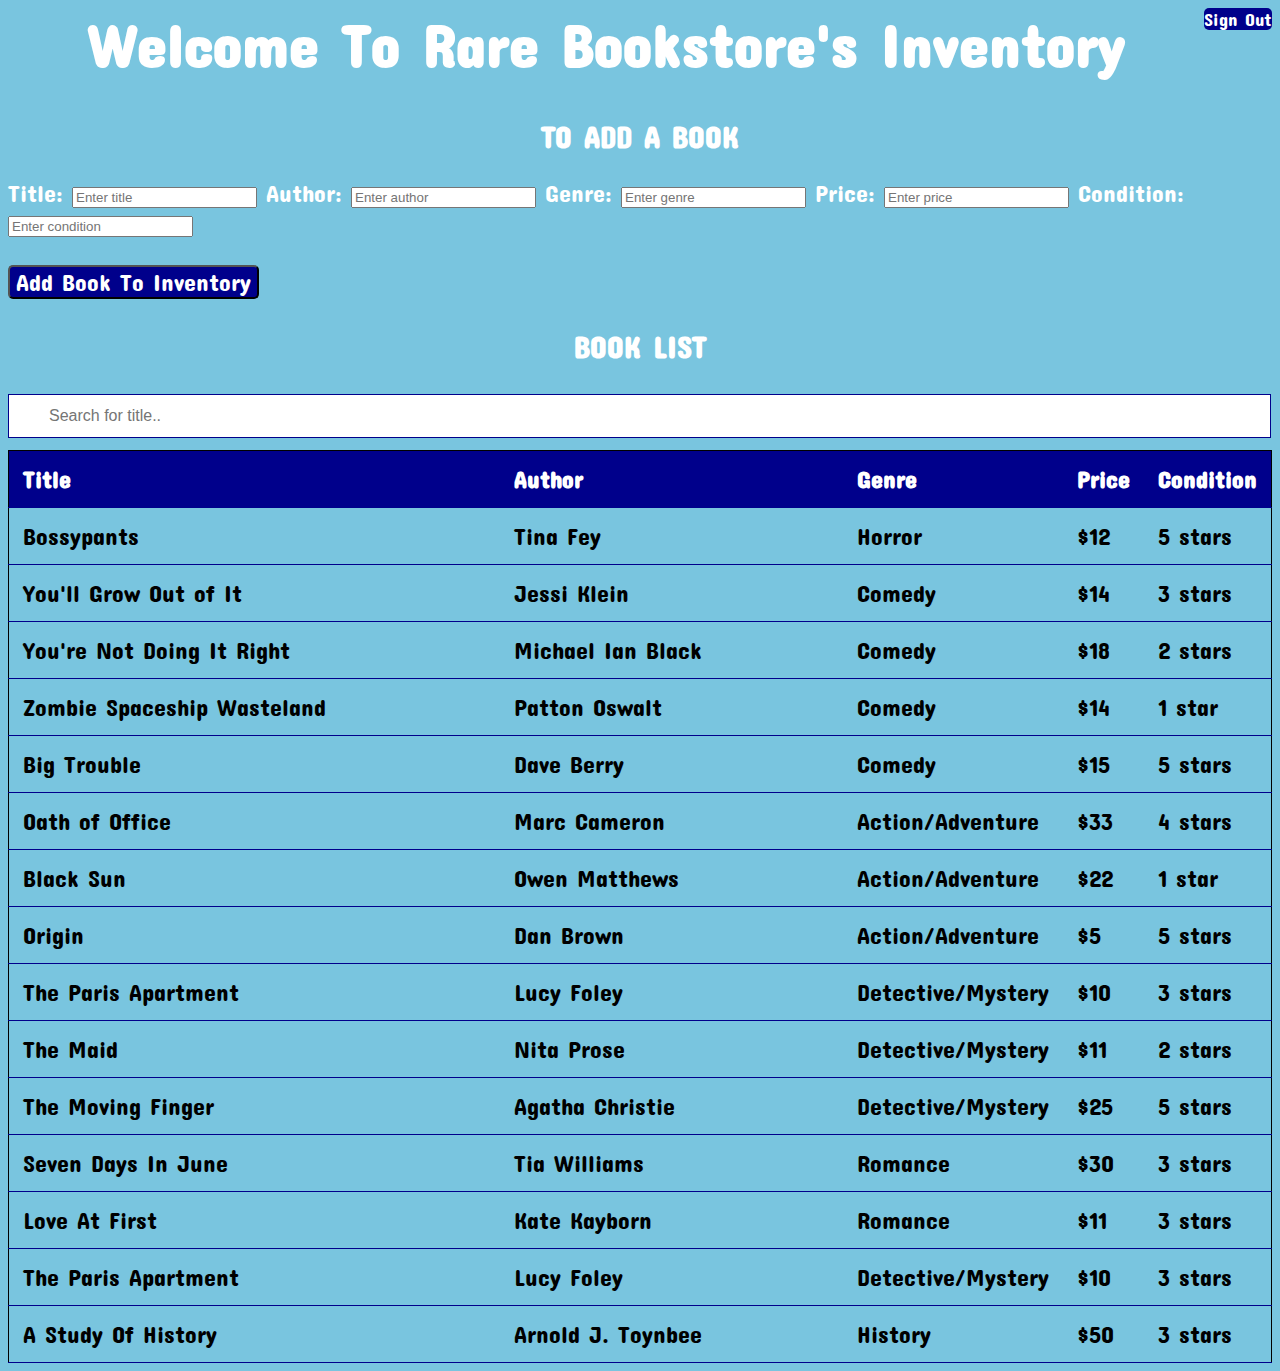
==== index-employee.html @ 40405ac2 "moving from original repository https://github.com/joyadigwe/techbridge-fewd-winter2022.git" ====
<!--
  Managers should be able to add, update, and delete
  User should be able to view a list of the books
  Search through list to find books by title (search bar)
-->
<!DOCTYPE html>
<html lang="en">
<head>
    <meta charset="UTF-8">
    <meta http-equiv="X-UA-Compatible" content="IE=edge">
    <meta name="viewport" content="width=device-width, initial-scale=1.0">
    <title>Document</title>
    <link href="https://fonts.googleapis.com/css2?family=Alex+Brush&family=Arizonia&family=Concert+One&family=EB+Garamond:wght@500&family=Playfair+Display&family=Qwitcher+Grypen:wght@700&display=swap" rel="stylesheet">
    <link rel="stylesheet" href="style.css"/>
    <script src="index.js"></script>
</head>
<body>
<!--button to sign out, will take you back to sign in page-->
<a href="sign-in.html" class="signbtn">Sign Out</a>

<h1 class="inventory">Welcome To Rare Bookstore's Inventory</h1>
<h2 class="added">TO ADD A BOOK</h2>

<!--input texts to allow you to add a book-->
  <div class="tools">
  Title: <input type="text" id="title" name="title" placeholder="Enter title"> 
  Author: <input type="text" id="author" name="author" placeholder="Enter author">
  Genre: <input type="text" id="genre" name="genre" placeholder="Enter genre">
  Price: <input type="text" id="price" name="price" placeholder="Enter price">
  Condition: <input type="text" id="condition" name="condition" placeholder="Enter condition"><br><br>
  </div>

  <button class="addbtn1" onclick="submitBook2();">Add Book To Inventory</button>
 <!-- </div>
  
</div>-->
<h3 class=added>BOOK LIST</h3>
<!--search bar that allows you to search for a book by title-->
<input type="text" id="myInput" onkeyup="myFunction()" placeholder="Search for title.." title="Type in a name">

<!--table for booklist-->
<table id="myTable">
  <tr class="header">
    <th style="width:60%;" id="title">Title</th>
    <th style="width:60%;" id="author">Author</th>
    <th style="width:60%;" id="genre">Genre</th>
    <th style="width:60%;" id="price">Price</th>
    <th style="width:60%;" id="condition">Condition</th>

  </tr>
  <tr>
    <td>Bossypants</td>
    <td>Tina Fey</td>
    <td>Horror</td>
    <td>$12</td>
    <td>5 stars</td>
  </tr>

  <tr>
    <td>You'll Grow Out of It</td>
    <td>Jessi Klein</td>
    <td>Comedy</td>
    <td>$14</td>
    <td>3 stars</td>
  </tr>
  <tr>
    <td>You're Not Doing It Right</td>
    <td>Michael Ian Black</td>
    <td>Comedy</td>
    <td>$18</td>
    <td>2 stars</td>
  </tr>
  <tr>
    <td>Zombie Spaceship Wasteland</td>
    <td>Patton Oswalt</td>
    <td>Comedy</td>
    <td>$14</td>
    <td>1 star</td>
  </tr>
  <tr>
    <td>Big Trouble</td>
    <td>Dave Berry</td>
    <td>Comedy</td>
    <td>$15</td>
    <td>5 stars</td>
  </tr>
  <tr>
    <td>Oath of Office</td>
    <td>Marc Cameron</td>
    <td>Action/Adventure</td>
    <td>$33</td>
    <td>4 stars</td>
  </tr>
  <tr>
    <td>Black Sun</td>
    <td>Owen Matthews</td>
    <td>Action/Adventure</td>
    <td>$22</td>
    <td>1 star</td>
  </tr>
  <tr>
    <td>Origin</td>
    <td>Dan Brown</td>
    <td>Action/Adventure</td>
    <td>$5</td>
    <td>5 stars</td>
  </tr>
  <tr>
    <td>The Paris Apartment</td>
    <td>Lucy Foley</td>
    <td>Detective/Mystery</td>
    <td>$10</td>
    <td>3 stars</td>
  </tr>
  <tr>
    <td>The Maid</td>
    <td>Nita Prose</td>
    <td>Detective/Mystery</td>
    <td>$11</td>
    <td>2 stars</td>
  </tr>
  <tr>
    <td>The Moving Finger</td>
    <td>Agatha Christie</td>
    <td>Detective/Mystery</td>
    <td>$25</td>
    <td>5 stars</td>
  </tr>
  <tr>
    <td>Seven Days In June</td>
    <td>Tia Williams</td>
    <td>Romance</td>
    <td>$30</td>
    <td>3 stars</td>
  </tr>
  <tr>
    <td>Love At First</td>
    <td>Kate Kayborn</td>
    <td>Romance</td>
    <td>$11</td>
    <td>3 stars</td>
  </tr>
  <tr>
    <td>The Paris Apartment</td>
    <td>Lucy Foley</td>
    <td>Detective/Mystery</td>
    <td>$10</td>
    <td>3 stars</td>
  </tr>
  <tr>
    <td>A Study Of History</td>
    <td>Arnold J. Toynbee</td>
    <td>History</td>
    <td>$50</td>
    <td>3 stars</td>
  </tr>
</table>




</body>
</html>
---- style.css ----
/* styling for manager page layout */

.inventory {
    margin-top: 0%;
}

.added {
    text-align: center;
    color: white;
    font-size: 30px;
    font-family:'Concert One';
}

body{
    background-color:rgb(121, 197, 223);
    box-sizing: border-box;
}

h1 {
    text-align: center;
    color: white;
    font-size:xx-large;
    vertical-align: middle;
    font-family: 'Concert One';
    font-size: 60px;
}

h2 {
    text-align: center;
    color: white;
    font-size: medium;
    font-family:'Concert One';
  /*  font-style:italic; */
}

h3 {
    text-align: center;
    color: white;
    font-size: medium;
    font-family:Verdana, Geneva, Tahoma, sans-serif;
 /*   font-style:italic */
}
p {
    text-align: left;
    color: white;
    font-size:medium;
    font-family: Verdana, Geneva, Tahoma, sans-serif;
    font-style:italic
}

.center {
    display: block;
    margin-left: auto;
    margin-right: auto;
    width: 50%;

}
.container {
    text-align:center;
}

.button {
    text-align:right;
}
.inventory {
    margin-top: 0%;
}
.search {
    text-align:center;
    font-size:large;
    font-style: normal;
}
.categories {
    color: white;
    font-size:medium;
    font-family:Verdana, Geneva, Tahoma, sans-serif;
    font-style:italic;

}
.search {
    text-align: left;
}
.search-box {
    transition: translate (-50%,-50%);
    background-color:aliceblue;
    height: 20px;
    border-radius: 10px;
    padding: 10px;
    position:relative;
}

.add-btn {
    width: 200px;
    height: 50px;
    background-color: aliceblue;
    border-color:aliceblue;
    border-radius: 20px;
    border: 2px solid;
    font-family: Verdana, Geneva, Tahoma, sans-serif;
    font-style: italic;
    color: blue;
}
.system {
    text-align: center;
    color: white;
    font-size: medium; 
    font-family: Verdana, Geneva, Tahoma, sans-serif;
    font-style: bold; 
}

.system2 {
    text-align: center;
    color: white;
    font-size: medium;
    font-family: Verdana, Geneva, Tahoma, sans-serif;
    font-style: bold; 
}
.first {
    background: aliceblue;
    width: 100px;
    height: 100px;
    margin: auto;
}

.second {
    background: aliceblue;
    width: 100px;
    height: 100px;
    margin: auto;
}

.third {
    background: aliceblue;
    width: 100px;
    height: 100px;
    margin: auto;
}
section {
    color: black;
    padding: 20px;
    display: flex;
    flex-direction: row;
}

#myInput {
    background-image: url('https://www.w3schools.com/css/searchicon.png'); /* Add a search icon to input */
    background-position: 10px 12px; /* Position the search icon */
    background-repeat: no-repeat; /* Do not repeat the icon image */
    width: 95%; /* Full-width */
    font-size: 16px; /* Increase font-size */
    padding: 12px 20px 12px 40px; /* Add some padding */
    border: 1px solid darkblue; /* Add a grey border */
    margin-bottom: 12px; /* Add some space below the input */
  }
  
  #myTable {
    border-collapse: collapse;  /* Collapse borders */
    width: 100%; /* Full-width */
    border: 1px solid black; /* Add a grey border */
    font-size: 18px; /* Increase font-size */
  }
  
  #myTable th, #myTable td {
    text-align: left; /* Left-align text */
    padding: 14px; /* Add padding */
    font-family:'Concert One';
    color: black;
    font-size: 24px;
  }
  
  #myTable th {
      color: white;
  }
  #myTable tr {
    /* Add a bottom border to all table rows */
    border-bottom: 1px solid darkblue;
  }
  
  #myTable tr.header {
    /* Add a grey background color to the table header and on hover */
    background-color: darkblue;
  }
  #myTable tr:hover {
    background-color: white;
  }

#delete {
    text-align: center;
    color: rgb(255, 255, 255);
    background-color: red;
    font-size: large;
    font-family:'Concert One';
    border-radius: 5px;
}

.tools {
    font-family: 'Concert One';
    font-size: 24px;
    color: white;
}

.addbtn1 {
    text-align: center;
    color: rgb(255, 255, 255);
    background-color: darkblue;
    font-size: x-large;
    font-family:'Concert One';
    border-radius: 5px;
}

.signbtn {
    color: rgb(255, 255, 255);
    background-color: darkblue;
    font-size: large;
    font-family:'Concert One';
    border-radius: 5px;
    text-decoration: none;
    display: block;
    float: right;
}

.container { /*styles the box itself*/
	background-color: aliceblue;
	padding: 150px;
	width: 200px;
    height: 200px;
    margin-left: 50px;
	max-width: 100%;
    border-radius: 25px;
    font-family: Arial, Helvetica, sans-serif;
}
.image {
  text-align: center;
  position:relative;
  width: 270px;
  height: 200px;
  margin-top: -120px;
  border-radius: 50%;
}

.managers {
    text-align: center;
    color: black;
    font-size: large;
    font-family:'Concert One';
}
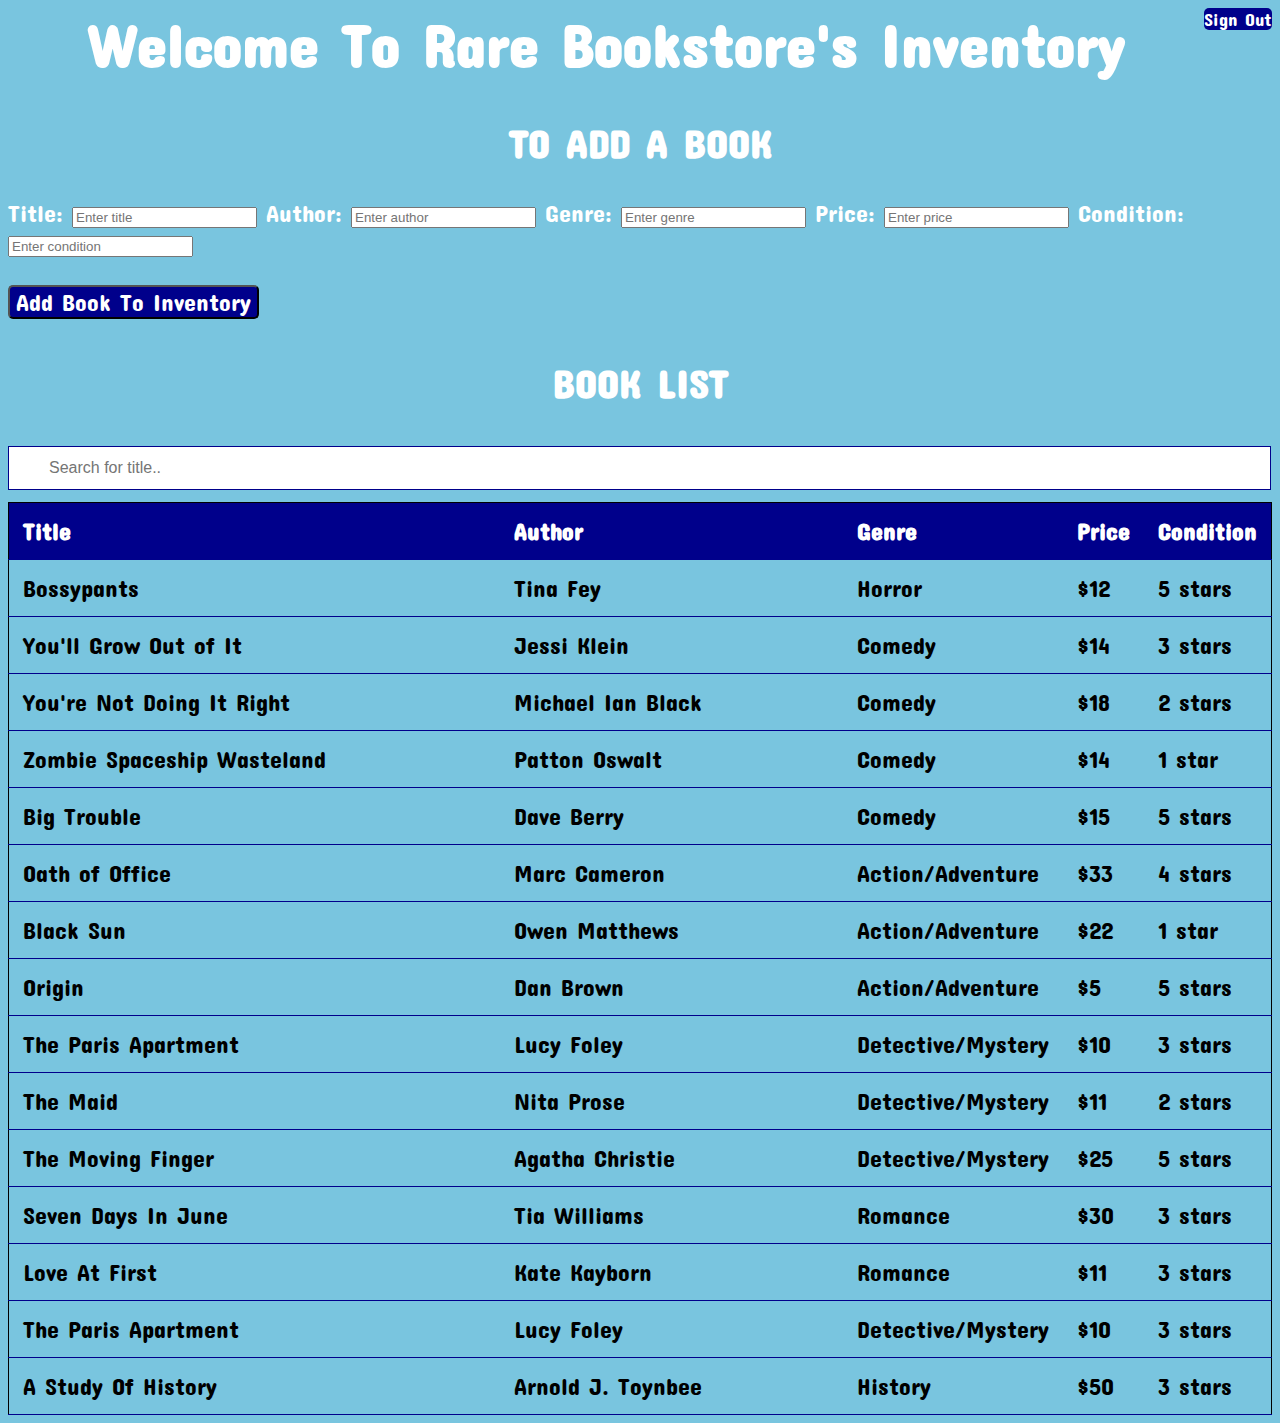
==== commit f508cf12: "table changes" ====
--- a/index-employee.html
+++ b/index-employee.html
@@ -16,7 +16,7 @@
 </head>
 <body>
 <!--button to sign out, will take you back to sign in page-->
-<a href="sign-in.html" class="signbtn">Sign Out</a>
+<a href="index.html" class="signbtn">Sign Out</a>
 
 <h1 class="inventory">Welcome To Rare Bookstore's Inventory</h1>
 <h2 class="added">TO ADD A BOOK</h2>
@@ -41,8 +41,8 @@
 <!--table for booklist-->
 <table id="myTable">
   <tr class="header">
-    <th style="width:60%;" id="title">Title</th>
-    <th style="width:60%;" id="author">Author</th>
+    <th style="width:60%;" id="title" onclick="sortTable(0)">Title</th>
+    <th style="width:60%;" id="author" onclick="sortTable(1)">Author</th>
     <th style="width:60%;" id="genre">Genre</th>
     <th style="width:60%;" id="price">Price</th>
     <th style="width:60%;" id="condition">Condition</th>
--- a/style.css
+++ b/style.css
@@ -7,7 +7,7 @@
 .added {
     text-align: center;
     color: white;
-    font-size: 30px;
+    font-size: 40px;
     font-family:'Concert One';
 }
 
@@ -184,6 +184,11 @@
     background-color: white;
   }
 
+  #myTable tr.header:hover {
+    /* Add a grey background color to the table header and on hover */
+    background-color: lightslategrey;
+  }
+
 #delete {
     text-align: center;
     color: rgb(255, 255, 255);
@@ -244,3 +249,8 @@
     font-size: large;
     font-family:'Concert One';
 }
+
+table tr:not(:first-child){
+        cursor: pointer;transition: all .25s ease-in-out;
+}
+table tr:not(:first-child):hover{background-color: #ddd;}